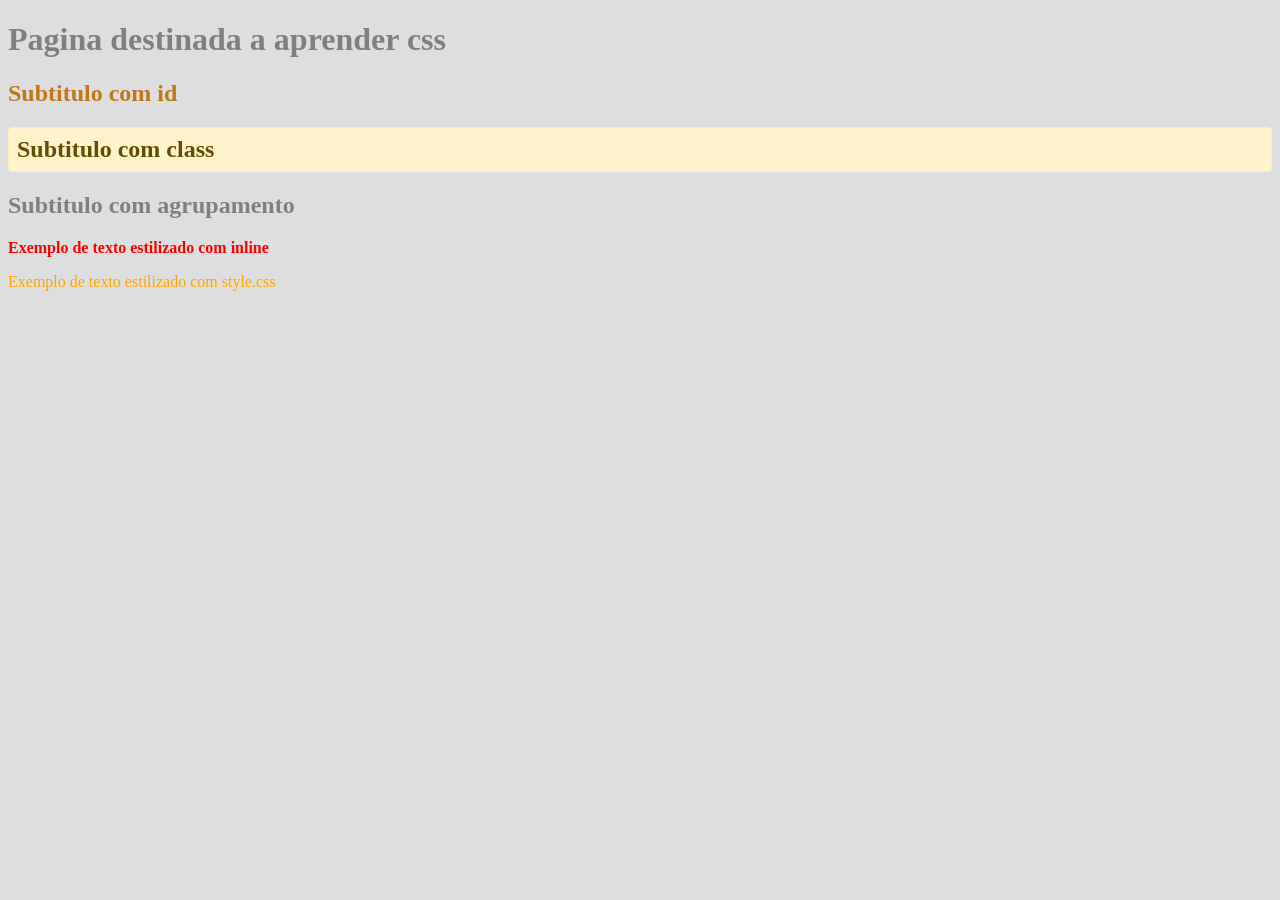
==== CSS-01/index.html @ e723d18a "Primeiras estilizações inline e extena com css" ====
<!DOCTYPE html>
<html lang="pt-br">
<head>
    <meta charset="UTF-8">
    <meta name="viewport" content="width=device-width, initial-scale=1.0">
    <title>Apredendo css</title>
    <link rel="stylesheet" href="style.css">
</head>
<body>
    <h1>Pagina destinada a aprender css</h1>
    <h2 id="subtitulo">Subtitulo com id</h2>
    <h2 class="subtitulo">Subtitulo com class</h2>
    <h2>Subtitulo com agrupamento</h2>
    <p style="color: red; font-weight: bold;">Exemplo de texto estilizado com inline</p>
    <p>Exemplo de texto estilizado com style.css</p>
</body>
</html>
---- CSS-01/style.css ----
body{
    background-color: #dedede;
    font-family: 'Times New Roman', Times, serif;
}

h1,h2{
    color: gray;
}

p{
    color: orange;
}

#subtitulo{
    color:rgb(192, 119, 24);
}

.subtitulo{
    background-color: #fff3cd;
    color: #664d03;
    padding: 8px;
    border: 1px solid #ffeeba;
    border-radius: 4px;
}
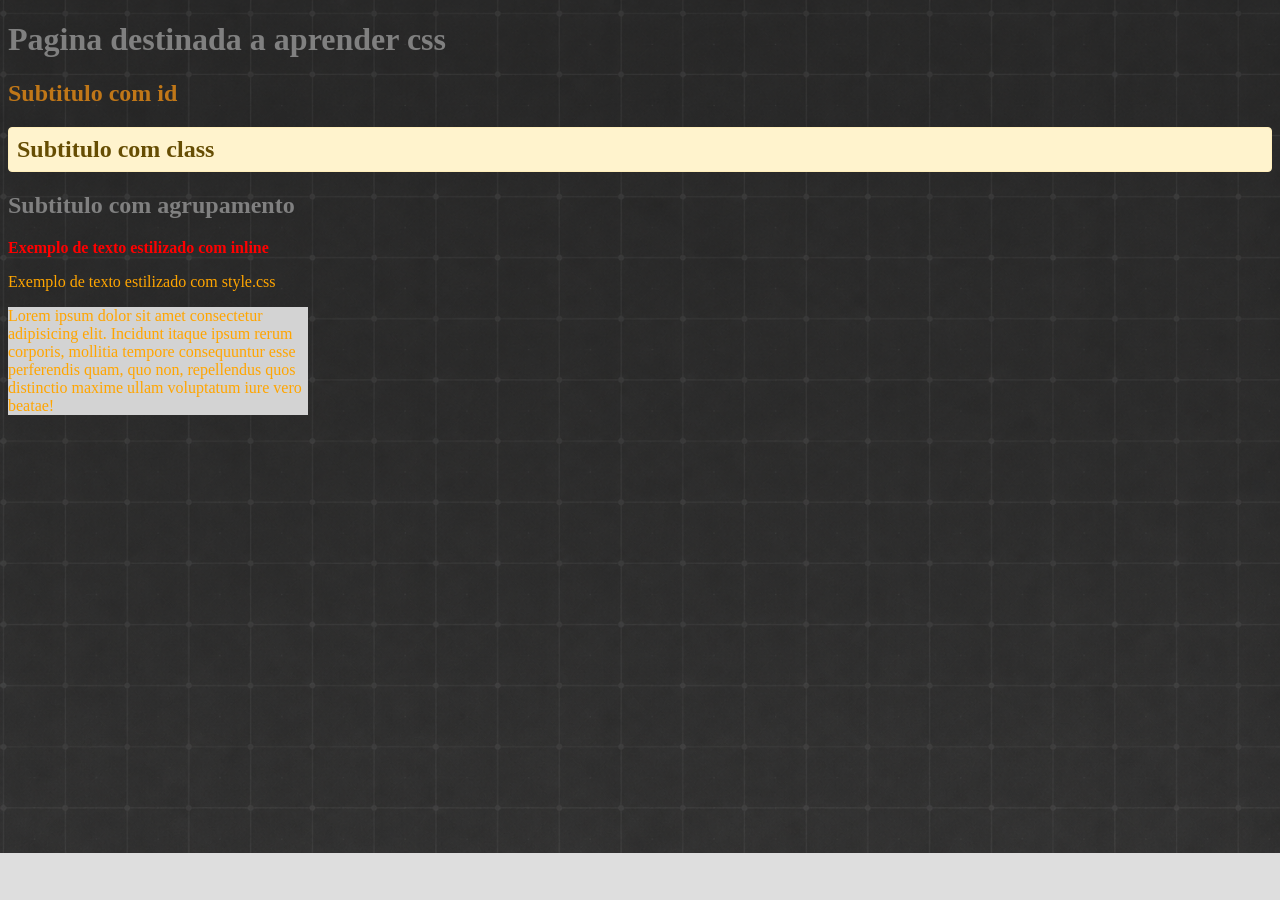
==== commit 171ad97a: "testado background com imagens,fontes,cores etc.." ====
--- a/CSS-01/index.html
+++ b/CSS-01/index.html
@@ -13,5 +13,9 @@
     <h2>Subtitulo com agrupamento</h2>
     <p style="color: red; font-weight: bold;">Exemplo de texto estilizado com inline</p>
     <p>Exemplo de texto estilizado com style.css</p>
+
+    <div class="caixa3">
+        <p>Lorem ipsum dolor sit amet consectetur adipisicing elit. Incidunt itaque ipsum rerum corporis, mollitia tempore consequuntur esse perferendis quam, quo non, repellendus quos distinctio maxime ullam voluptatum iure vero beatae!</p>
+    </div>
 </body>
 </html>
--- a/CSS-01/style.css
+++ b/CSS-01/style.css
@@ -1,6 +1,9 @@
 body{
     background-color: #dedede;
     font-family: 'Times New Roman', Times, serif;
+    background-image: url(back.png);
+    background-repeat: no-repeat;
+    background-size: cover;
 }
 
 h1,h2{
@@ -23,3 +26,7 @@
     border-radius: 4px;
 }
 
+.caixa3{
+    background-color: lightgray;
+    width: 300px;
+}
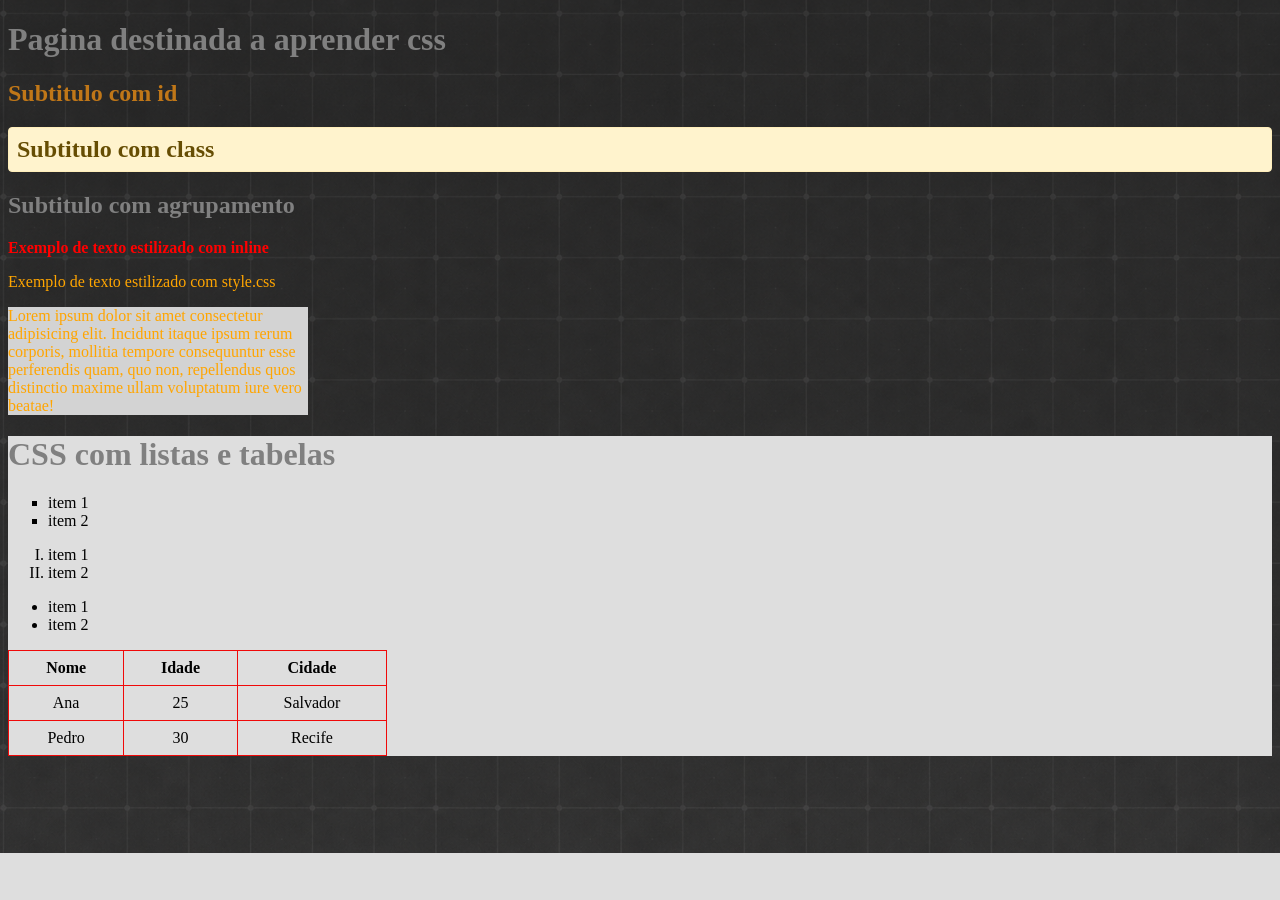
==== commit 22c105ca: "Transferidos e juntados o html e css feitos em pastas separadas para uma unica pasta(CSS01)" ====
--- a/CSS-01/index.html
+++ b/CSS-01/index.html
@@ -17,5 +17,42 @@
     <div class="caixa3">
         <p>Lorem ipsum dolor sit amet consectetur adipisicing elit. Incidunt itaque ipsum rerum corporis, mollitia tempore consequuntur esse perferendis quam, quo non, repellendus quos distinctio maxime ullam voluptatum iure vero beatae!</p>
     </div>
+
+    <div class="caixa4">
+        <h1>CSS com listas e tabelas</h1>
+    
+        <ul class="lista1">
+            <li>item 1</li>
+            <li>item 2</li>
+        </ul>
+    
+        <ol class="lista2">
+            <li>item 1</li>
+            <li>item 2</li>
+        </ol>
+    
+        <ul class="lista3">
+            <li>item 1</li>
+            <li>item 2</li>
+        </ul>
+    
+        <table class="tabela">
+            <tr>
+                <th>Nome</th>
+                <th>Idade</th>
+                <th>Cidade</th>
+            </tr>
+            <tr>
+                <td>Ana</td>
+                <td>25</td>
+                <td>Salvador</td>
+            </tr>
+            <tr>
+                <td>Pedro</td>
+                <td>30</td>
+                <td>Recife</td>
+            </tr>
+        </table>
+    </div>
 </body>
 </html>
--- a/CSS-01/style.css
+++ b/CSS-01/style.css
@@ -29,4 +29,27 @@
 .caixa3{
     background-color: lightgray;
     width: 300px;
+}
+
+.lista1{
+    list-style-type:square ;
+}
+
+.lista2{
+    list-style-type:upper-roman;
+}
+
+.tabela{
+    border-collapse:collapse;
+    width: 30%;
+}
+
+.tabela th, .tabela td{
+    border: 1px solid #f00909;
+    padding: 8px;
+    text-align: center;
+}
+
+.caixa4{
+    background-color: #dedede;
 }
